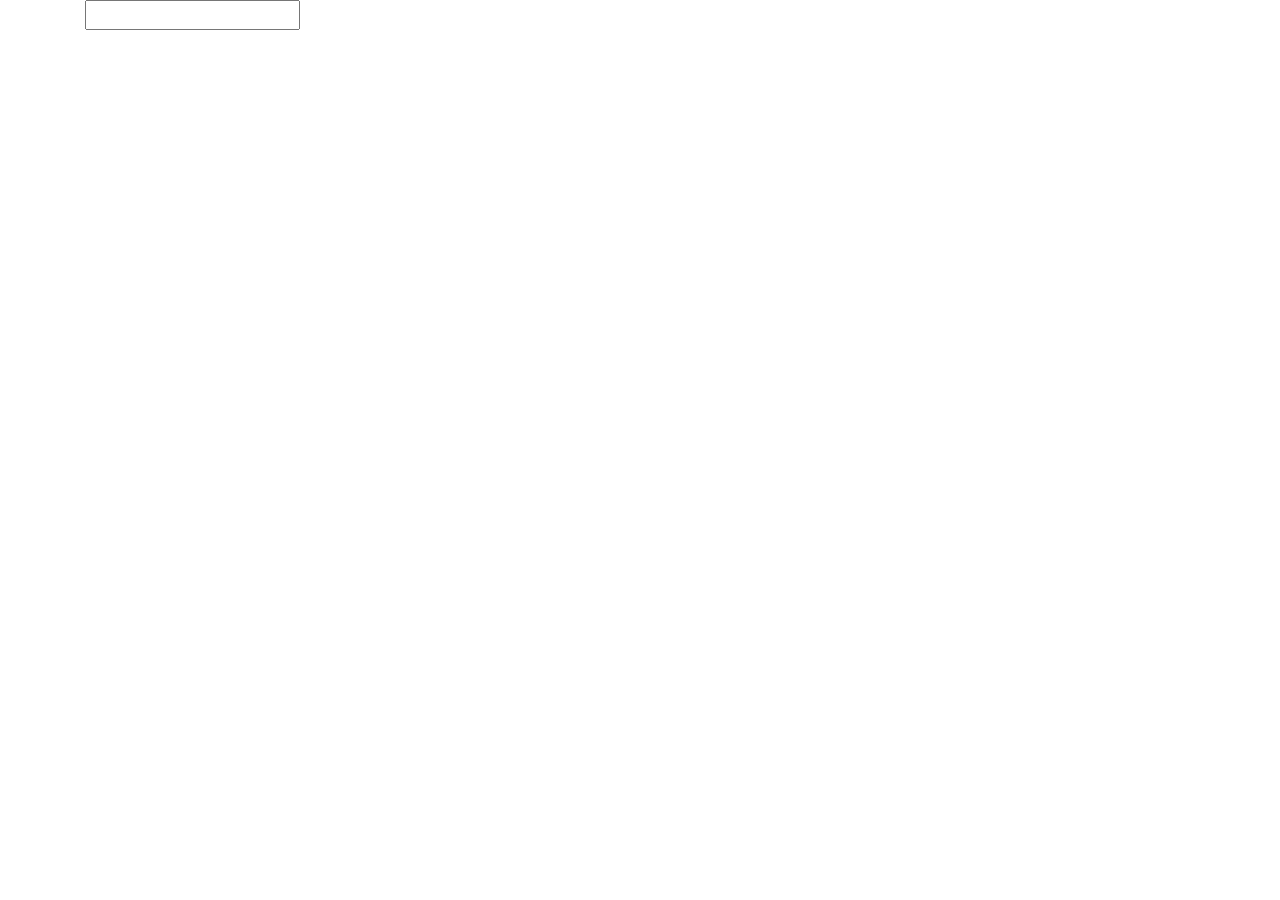
==== index.html @ 64842bad "set up HTML for project" ====
<!DOCTYPE html>
<html lang="en">
<head>
  <meta charset="UTF-8">
  <meta name="viewport" content="width=device-width, initial-scale=1.0">
  <link href="css/bootstrap.css" rel="stylesheet">
  <link href="css/styles.css" rel="stylesheet">
  <script src="js/jquery-3.5.1.js"></script>
  <script src="js/scripts.js"></script>
  <title>Mr Rogers Neighborhood - week 3 project</title>
</head>
<body>
  <div class="container">
    <form id="input">
      <input type="text" for="userInput">
      <label type="text" id="userInput"></label>

    </form>
  </div>
</body>
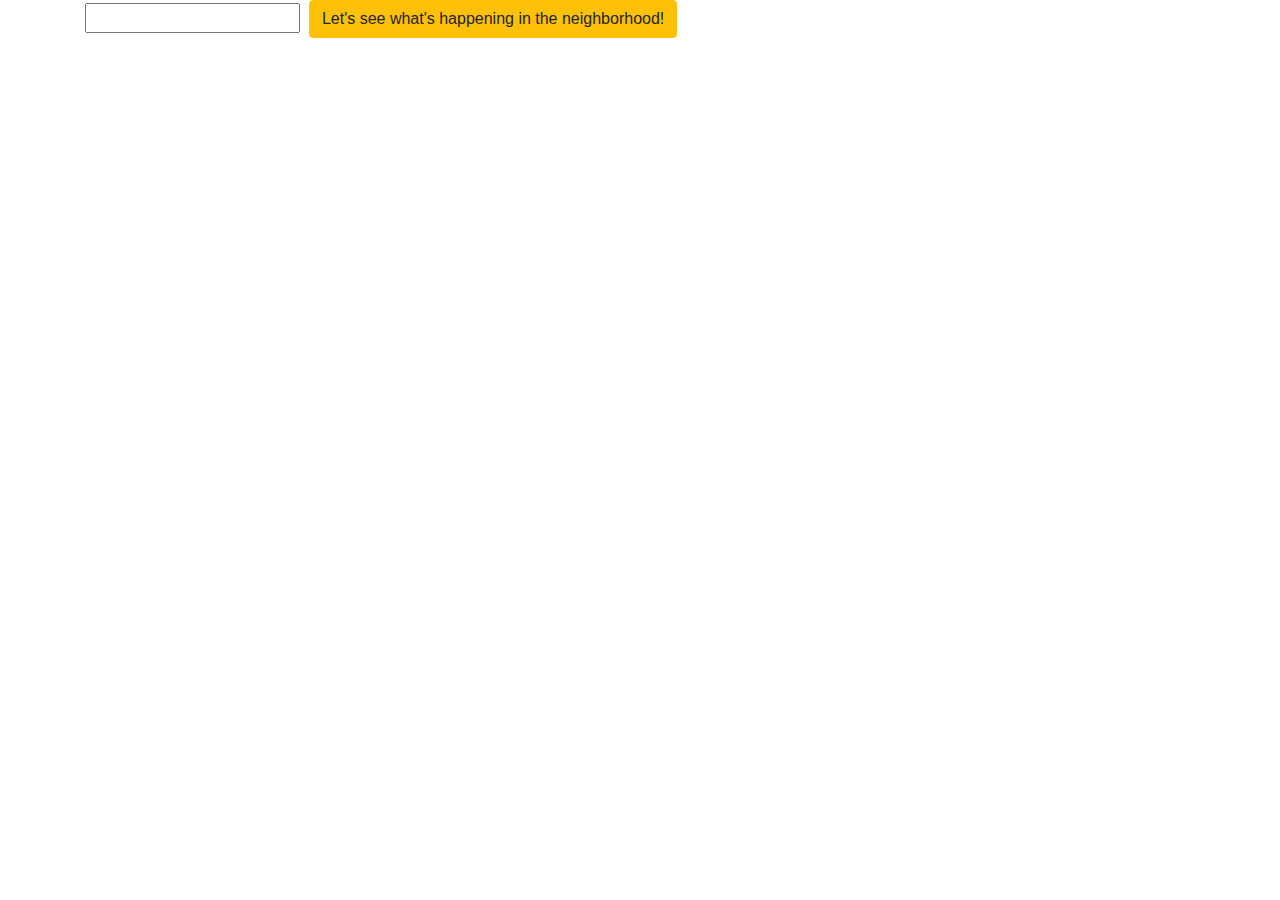
==== commit 5344c3cf: "see projectissues.txt" ====
--- a/index.html
+++ b/index.html
@@ -14,7 +14,7 @@
     <form id="input">
       <input type="text" for="userInput">
       <label type="text" id="userInput"></label>
-
+      <button type="submit" class="btn btn-warning">Let's see what's happening in the neighborhood!</button>
     </form>
   </div>
 </body>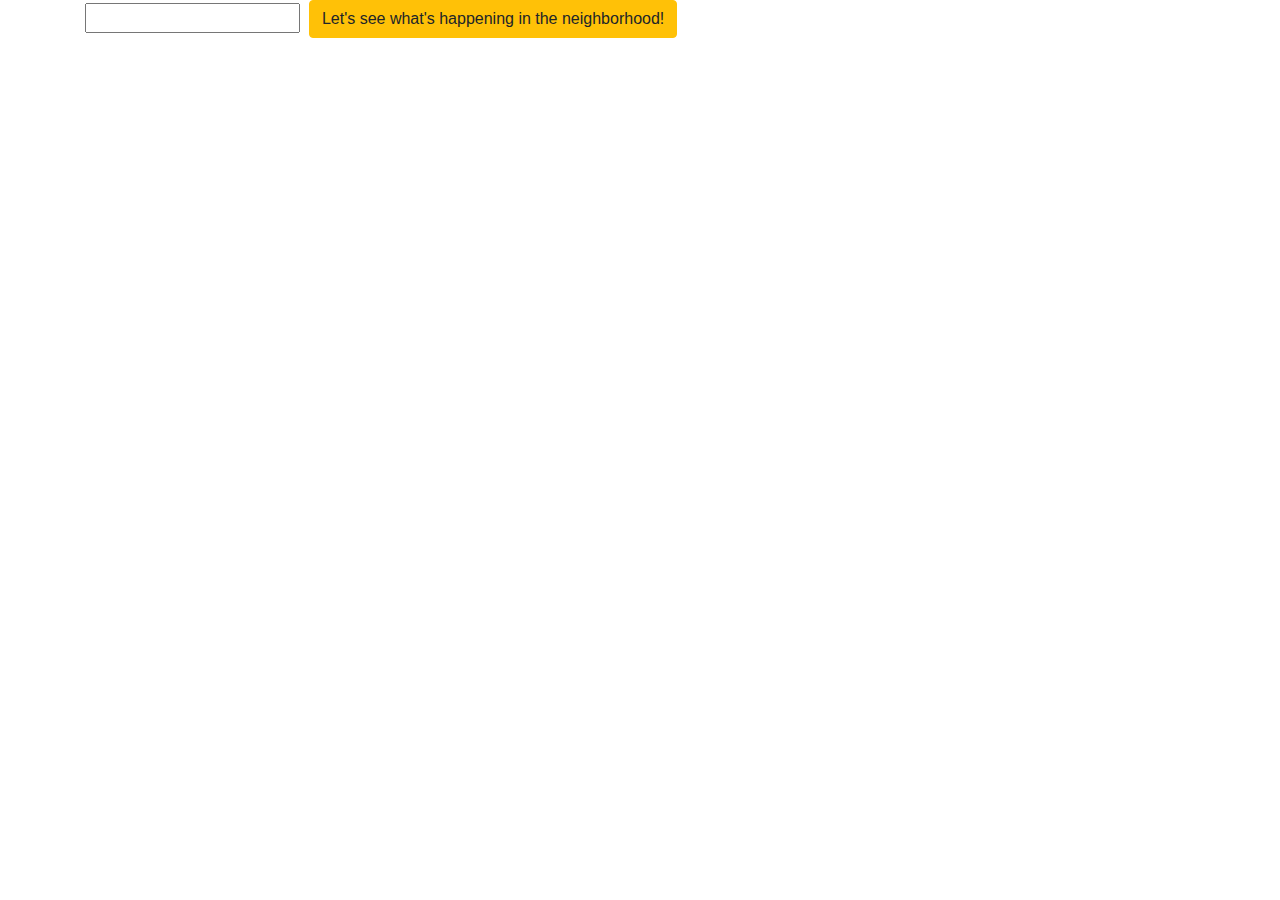
==== commit 5bf07dd4: "see projectissues.txt" ====
--- a/index.html
+++ b/index.html
@@ -17,4 +17,5 @@
       <button type="submit" class="btn btn-warning">Let's see what's happening in the neighborhood!</button>
     </form>
   </div>
-</body>+</body>
+</html>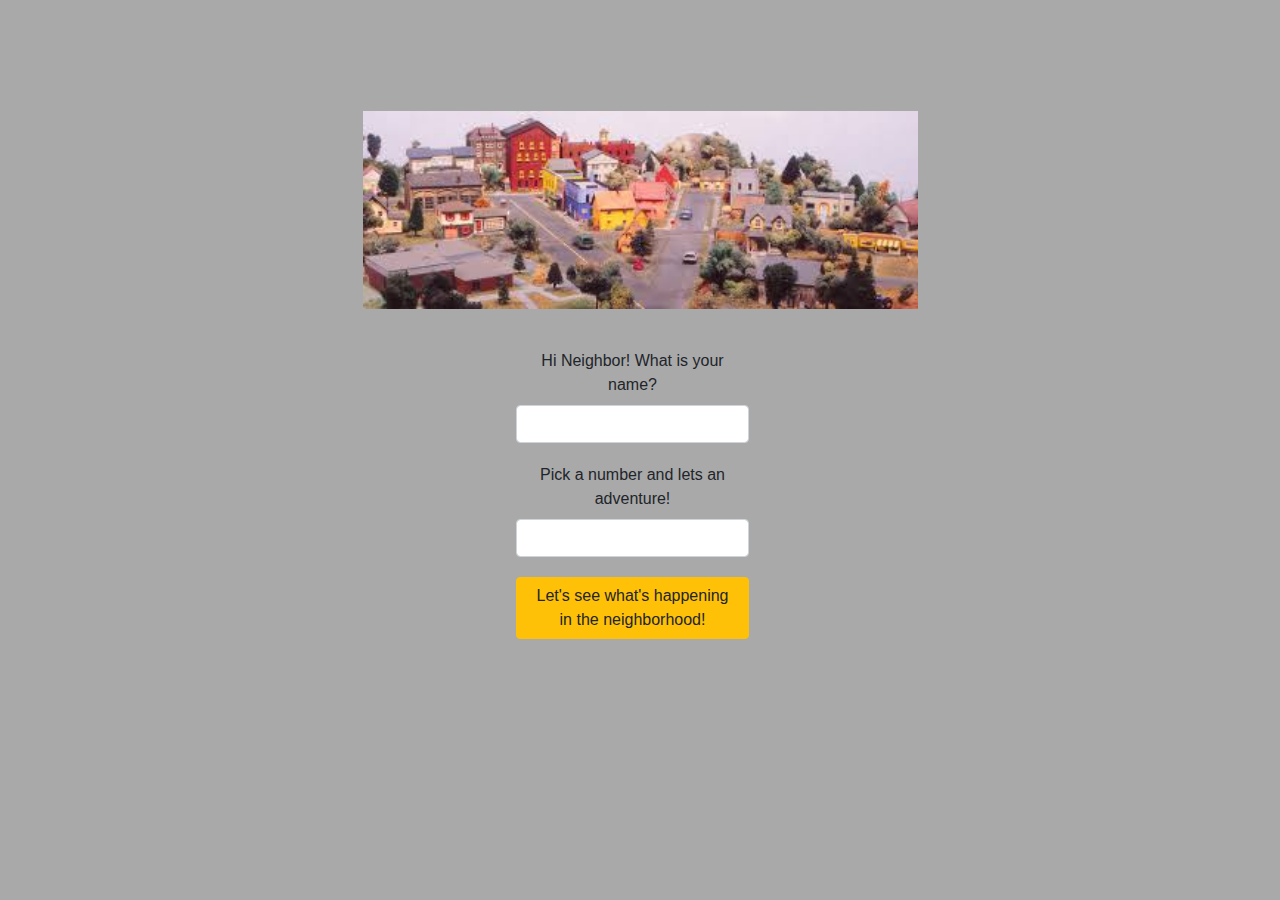
==== commit a3168696: "move files to top level of project" ====
--- a/index.html
+++ b/index.html
@@ -1,8 +1,6 @@
 <!DOCTYPE html>
 <html lang="en">
 <head>
-  <meta charset="UTF-8">
-  <meta name="viewport" content="width=device-width, initial-scale=1.0">
   <link href="css/bootstrap.css" rel="stylesheet">
   <link href="css/styles.css" rel="stylesheet">
   <script src="js/jquery-3.5.1.js"></script>
@@ -11,11 +9,20 @@
 </head>
 <body>
   <div class="container">
-    <form id="input">
-      <input type="text" for="userInput">
-      <label type="text" id="userInput"></label>
-      <button type="submit" class="btn btn-warning">Let's see what's happening in the neighborhood!</button>
+    <img src="img/mrrogers.jpeg" alt="Mr Rogers Neighborhood">
+    <form id="input" class="col-lg-6 offset-lg-3">
+      <div class="form-group row col-md-6 justify-content-center">
+        <label for="name">Hi Neighbor! What is your name?</label>
+        <input type="text" id="name" class="form-control"> 
+        <label type="text" for="userInput">Pick a number and lets an adventure!</label>
+        <input type="text" id="userInput" class="form-control">
+        <button type="submit" class="btn btn-warning">Let's see what's happening in the neighborhood!</button>
+      </div>
     </form>
+    <div id="output1">
+    </div>
+    <div id="output2">
+    </div>
   </div>
 </body>
 </html>--- a/css/styles.css
+++ b/css/styles.css
@@ -0,0 +1,33 @@
+body {
+  text-align: center;
+  background-color: darkgray;
+}
+
+img {
+  display: block;
+  margin-left: auto;
+  margin-right: auto;
+  margin-top: 10%;
+  width: 50%;
+  max-width: 100%;
+  height:auto; 
+}
+
+form {
+  display: inline-block;
+  margin-left: auto;
+  margin-right: auto;
+  text-align: center;
+  margin-top: 20px;
+}
+
+label {
+  margin-top: 20px;
+}
+
+.btn {
+  margin-top: 20px;
+}
+
+
+
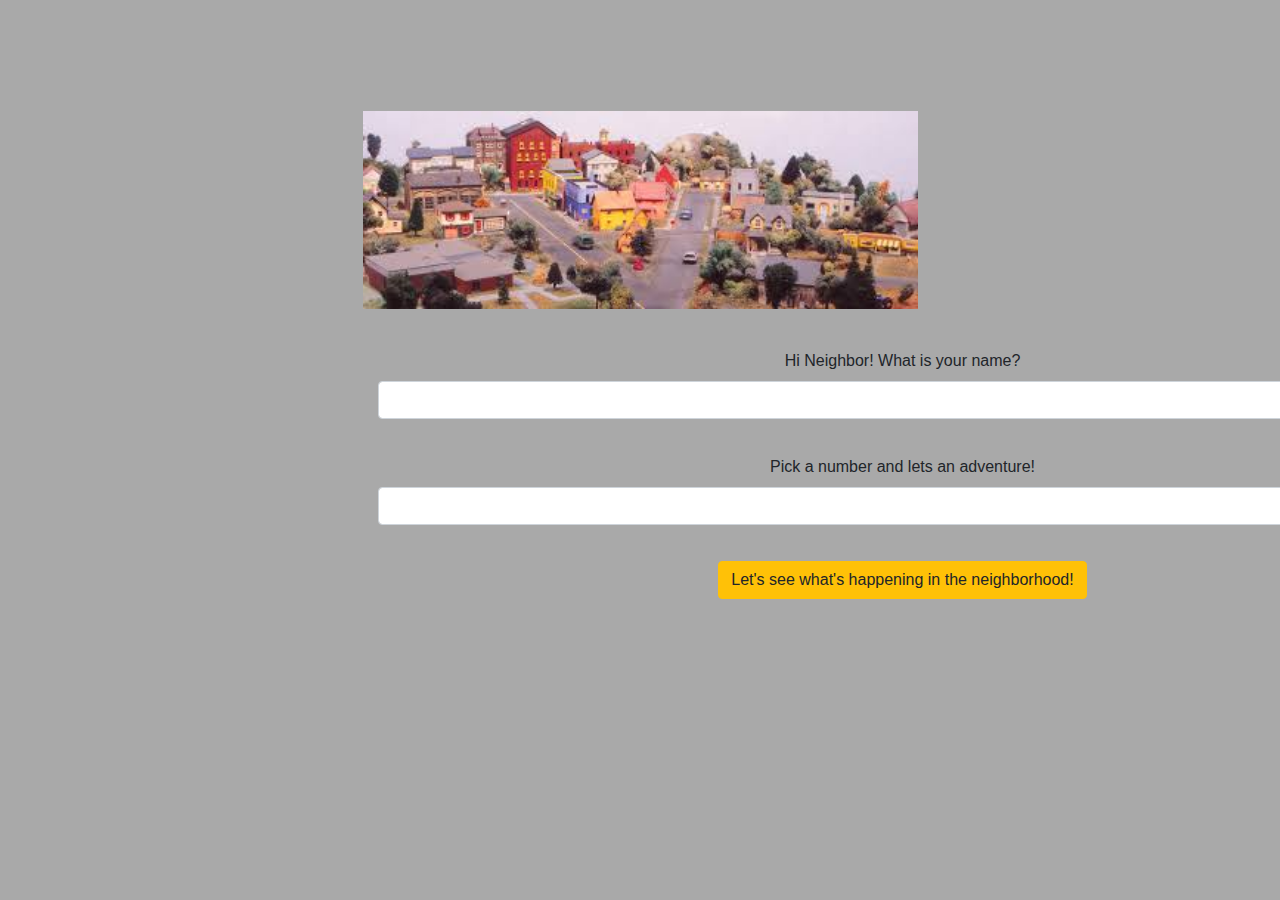
==== commit 812b9080: "add test in README fix testing syntax" ====
--- a/index.html
+++ b/index.html
@@ -10,12 +10,12 @@
 <body>
   <div class="container">
     <img src="img/mrrogers.jpeg" alt="Mr Rogers Neighborhood">
-    <form id="input" class="col-lg-6 offset-lg-3">
-      <div class="form-group row col-md-6 justify-content-center">
+    <form id="input" class="col-lg offset-lg-3">
+      <div class="form-group row col-md justify-content-center">
         <label for="name">Hi Neighbor! What is your name?</label>
-        <input type="text" id="name" class="form-control"> 
+        <input type="text" id="name" class="form-control form-group"> 
         <label type="text" for="userInput">Pick a number and lets an adventure!</label>
-        <input type="text" id="userInput" class="form-control">
+        <input type="text" id="userInput" class="form-control form-group">
         <button type="submit" class="btn btn-warning">Let's see what's happening in the neighborhood!</button>
       </div>
     </form>
--- a/css/styles.css
+++ b/css/styles.css
@@ -15,8 +15,8 @@
 
 form {
   display: inline-block;
+  margin-right: auto;
   margin-left: auto;
-  margin-right: auto;
   text-align: center;
   margin-top: 20px;
 }
@@ -31,3 +31,4 @@
 
 
 
+
